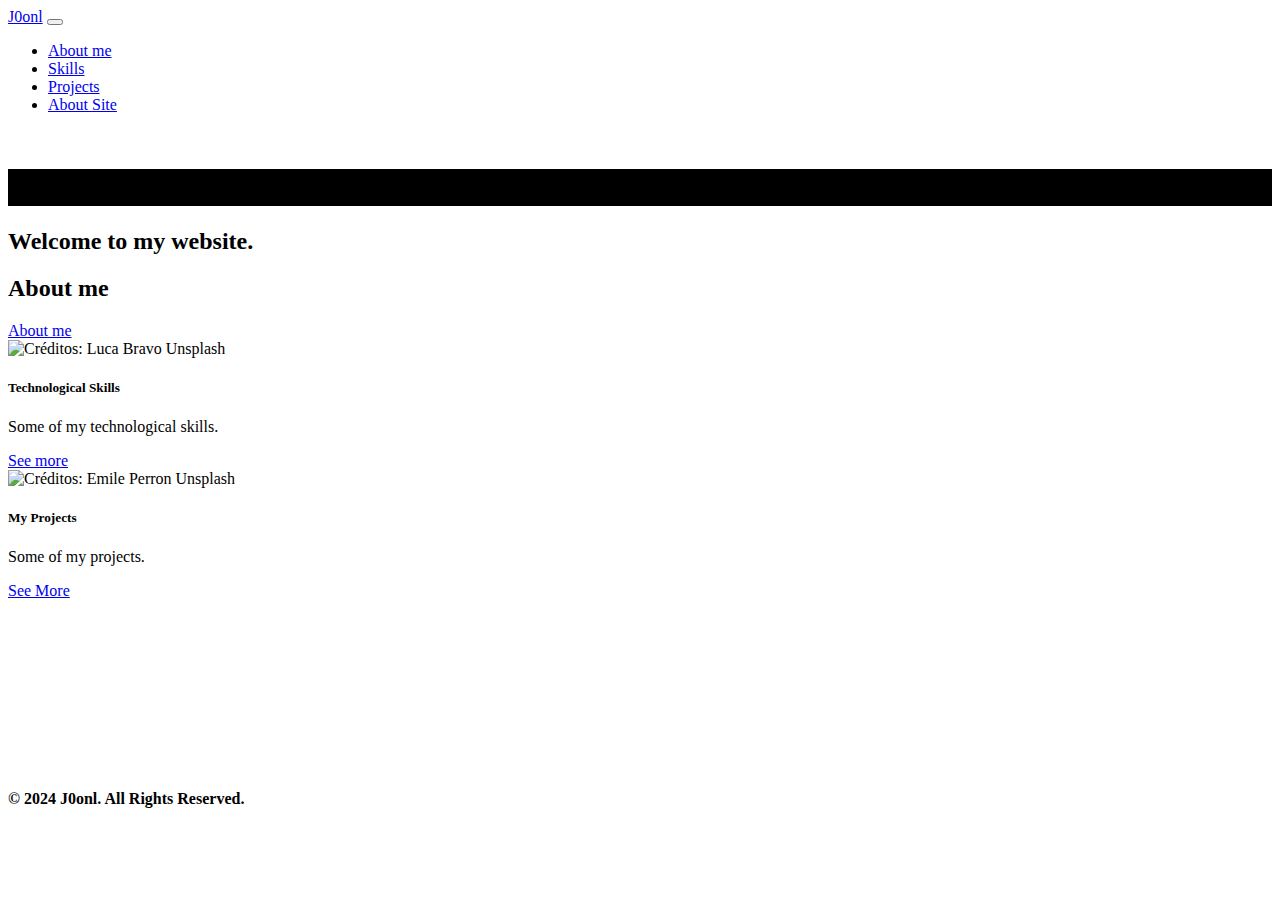
==== index.html @ c53a90ef "Commit de index.html" ====
<!DOCTYPE html>
<html lang="en">
<head>
    <meta charset="UTF-8">
    <meta name="viewport" content="width=device-width, initial-scale=1.0">
    <title>Página pessoal J0onl</title>

    <!-- Adicione os links CDN para os arquivos CSS e JavaScript do Bootstrap -->
    <link href="https://cdn.jsdelivr.net/npm/bootstrap@5.3.2/dist/css/bootstrap.min.css" rel="stylesheet" integrity="sha384-T3c6CoIi6uLrA9TneNEoa7RxnatzjcDSCmG1MXxSR1GAsXEV/Dwwykc2MPK8M2HN" crossorigin="anonymous">
    
    
    <link rel="stylesheet" href="style.css">
    <style>
        .bg-black-gradient{
            background-color: rgb(0, 0, 0);
        }
       

        
    </style>

    
</head>
<body> 
           

    
        
        <div class="row">
            <div class="col">
            <nav class="navbar navbar-expand-lg navbar-dark bg-dark py-1">
                <a class="navbar-brand text-white" href="index.html">J0onl</a>
                <button class="navbar-toggler" type="button" data-toggle="collapse" data-target="#navbarNav" aria-controls="navbarNav" aria-expanded="false" aria-label="Toggle navigation">
                    <span class="navbar-toggler-icon"></span>
                </button>
                <div class="collapse navbar-collapse" id="navbarNav">
                    <ul class="navbar-nav ml-auto">
                        <li class="nav-item">
                            <a class="nav-link text-white" href="aboutme.html">About me</a>
                        </li>
                        <li class="nav-item">
                            <a class="nav-link text-white" href="skills.html">Skills</a>
                        </li>
                        <li class="nav-item">
                            <a class="nav-link text-white" href="projects.html">Projects</a>
                        </li>
                       
                        <li class="nav-item">
                            <a class="nav-link text-white" href="aboutsite.html">About Site</a>
                        </li>
                    </ul>
                </div>
            </nav>
        </div>
        </div>
        <br>
        <header class="jumbotron text-center">
            <div class="row">
                <div class="col">
                    <div class="container p-1 mt-5 mb-3 bg-black-gradient text-white text-center"><h1>J0onl</h1></div>
                    <h2>Welcome to my website.</h2>
                </div>
            </div>
        </header>
    
    
  <!-- Seção Sobre Mim-->
    <section class="container my-5 text-center">      
          <h2>About me</h2>
          <a href="aboutme.html" class="btn btn-success btn-lg">About me</a>      
    </section>

    <!--Secção cards-->
<section class="container d-flex justify-content-center align-items-center my-4" style="min-height: 50vh">
    <div class="row">
        <div class="col-md-6">
            <div class="card mb-2 justify-content-center">
                <img src="img/FreeImagesUnsplash/luca-bravo-9l_326FISzk-unsplash.jpg" class="card-img-top" style="height:250px;" alt="Créditos: Luca Bravo Unsplash">
                <div class="card-body text-center">
                    <h5 class="card-title">Technological Skills</h5>
                    <p class="card-text">Some of my technological skills.</p>
                    <a href="skills.html" class="btn btn-success">See more</a>
                </div>
            </div>
        </div>
        <div class="col-md-6">
            <div class="card mb-2 justify-content-center">
                <img src="img/FreeImagesUnsplash/marvin-meyer-SYTO3xs06fU-unsplash.jpg" class="card-img-top" style="height:250px;" alt="Créditos: Emile Perron Unsplash">
                <div class="card-body text-center">
                    <h5 class="card-title">My Projects</h5>
                    <p class="card-text">Some of my projects.</p>
                    <a href="projects.html" class="btn btn-success">See More</a>
                </div>
            </div>
        </div>
        
    </div>
</section>


<!-- Footer -->
<footer class="footer fixed-bottom bg-dark text-white text-center py-2">
    <strong>&copy; 2024 J0onl. All Rights Reserved. </strong>
</footer>

<!-- jQuery e Bootstrap JS -->
<script src="https://code.jquery.com/jquery-3.5.1.slim.min.js"></script>
<script src="https://cdn.jsdelivr.net/npm/@popperjs/core@2.9.2/dist/umd/popper.min.js"></script>
<script src="https://maxcdn.bootstrapcdn.com/bootstrap/4.5.2/js/bootstrap.min.js"></script>
<!-- JavaScript Personalizado -->
<script src="script.js"></script>


</body>
</html>
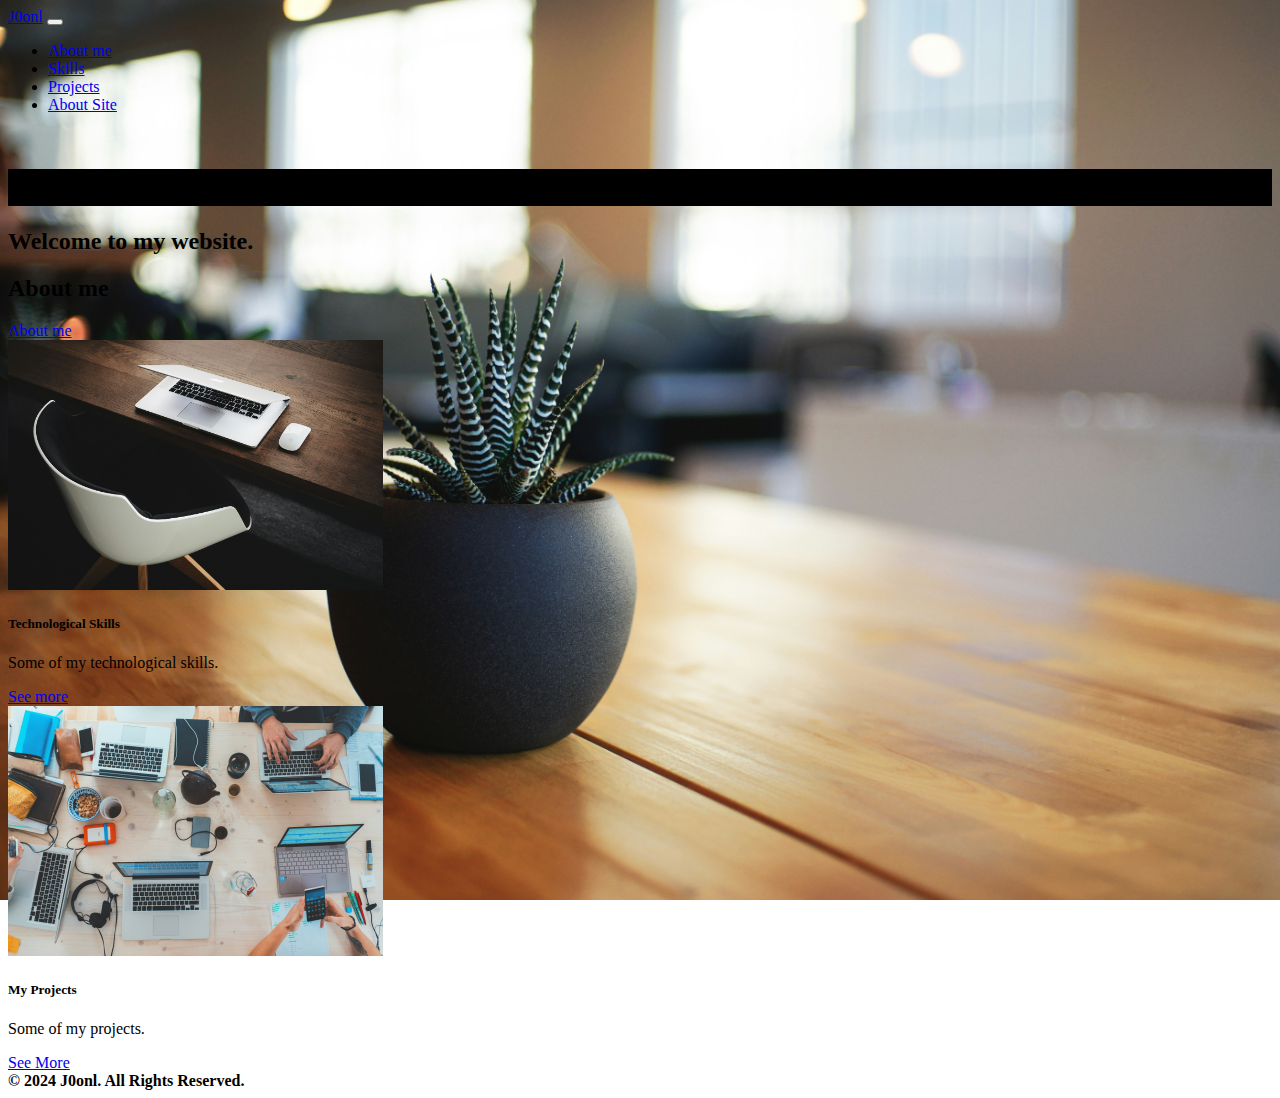
==== commit a6017afe: "Alterações e adicionei ficheiro robots.txt" ====
--- a/index.html
+++ b/index.html
@@ -3,9 +3,9 @@
 <head>
     <meta charset="UTF-8">
     <meta name="viewport" content="width=device-width, initial-scale=1.0">
-    <title>Página pessoal J0onl</title>
+    <title>Webpage J0onl</title>
 
-    <!-- Adicione os links CDN para os arquivos CSS e JavaScript do Bootstrap -->
+    
     <link href="https://cdn.jsdelivr.net/npm/bootstrap@5.3.2/dist/css/bootstrap.min.css" rel="stylesheet" integrity="sha384-T3c6CoIi6uLrA9TneNEoa7RxnatzjcDSCmG1MXxSR1GAsXEV/Dwwykc2MPK8M2HN" crossorigin="anonymous">
     
     
@@ -50,7 +50,7 @@
                         </li>
                     </ul>
                 </div>
-            </nav>
+            </nav> 
         </div>
         </div>
         <br>
@@ -58,19 +58,19 @@
             <div class="row">
                 <div class="col">
                     <div class="container p-1 mt-5 mb-3 bg-black-gradient text-white text-center"><h1>J0onl</h1></div>
-                    <h2>Welcome to my website.</h2>
+                    <div class="card"><div class="card-content text-center"><h2>Welcome to my website.</h2></div></div>
                 </div>
             </div>
         </header>
     
     
-  <!-- Seção Sobre Mim-->
+
     <section class="container my-5 text-center">      
           <h2>About me</h2>
           <a href="aboutme.html" class="btn btn-success btn-lg">About me</a>      
     </section>
 
-    <!--Secção cards-->
+
 <section class="container d-flex justify-content-center align-items-center my-4" style="min-height: 50vh">
     <div class="row">
         <div class="col-md-6">
@@ -98,16 +98,15 @@
 </section>
 
 
-<!-- Footer -->
+
 <footer class="footer fixed-bottom bg-dark text-white text-center py-2">
     <strong>&copy; 2024 J0onl. All Rights Reserved. </strong>
 </footer>
 
-<!-- jQuery e Bootstrap JS -->
+
 <script src="https://code.jquery.com/jquery-3.5.1.slim.min.js"></script>
 <script src="https://cdn.jsdelivr.net/npm/@popperjs/core@2.9.2/dist/umd/popper.min.js"></script>
 <script src="https://maxcdn.bootstrapcdn.com/bootstrap/4.5.2/js/bootstrap.min.js"></script>
-<!-- JavaScript Personalizado -->
 <script src="script.js"></script>
 
 
--- a/style.css
+++ b/style.css
@@ -0,0 +1,6 @@
+body{
+    background-image: url(img/FreeImagesUnsplash/alvin-engler-bIhpiQA009k-unsplash.jpg);
+    background-size: cover;
+    background-repeat: no-repeat;
+    background-attachment: fixed;
+}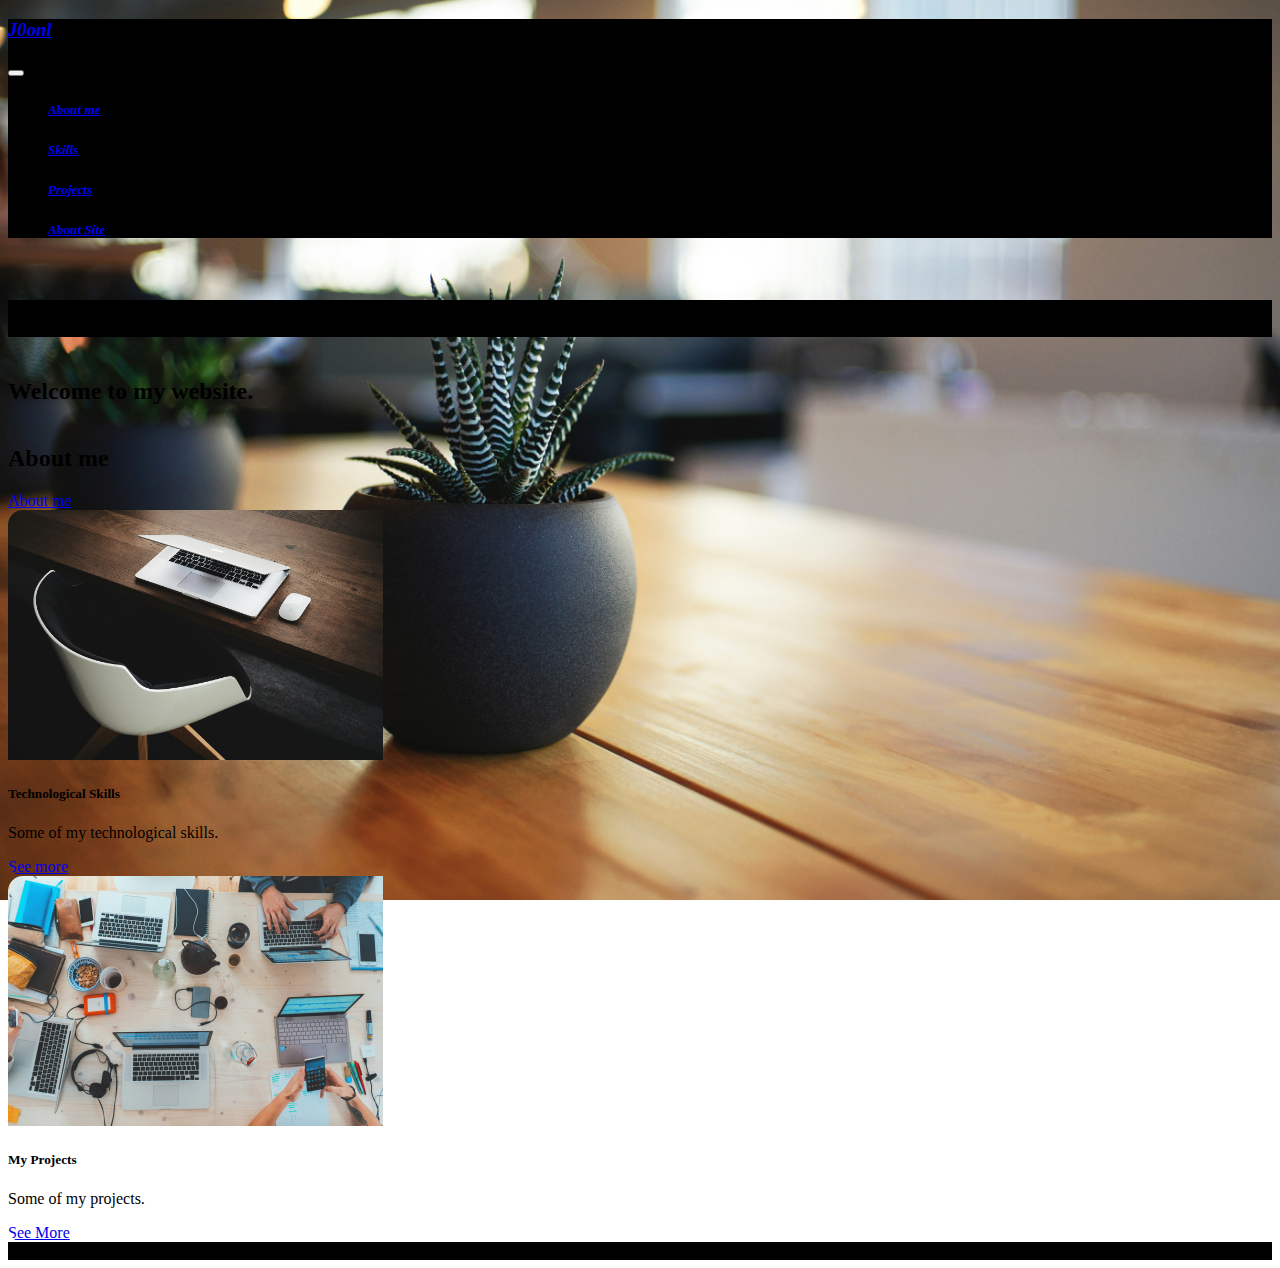
==== commit ef6ffaab: "mais alterações ao layout e design" ====
--- a/index.html
+++ b/index.html
@@ -28,25 +28,25 @@
         
         <div class="row">
             <div class="col">
-            <nav class="navbar navbar-expand-lg navbar-dark bg-dark py-1">
-                <a class="navbar-brand text-white" href="index.html">J0onl</a>
+            <nav class="navbar bg-black-gradient border-bottom border-body py-1 fixed-top" data-bs-theme="dark">
+                <a class="navbar-brand text-white p-2" href="index.html"><h3><b><i>J0onl</i></b></h3></a>
                 <button class="navbar-toggler" type="button" data-toggle="collapse" data-target="#navbarNav" aria-controls="navbarNav" aria-expanded="false" aria-label="Toggle navigation">
                     <span class="navbar-toggler-icon"></span>
                 </button>
-                <div class="collapse navbar-collapse" id="navbarNav">
+                <div class="collapse navbar-collapse text-center" id="navbarNav">
                     <ul class="navbar-nav ml-auto">
                         <li class="nav-item">
-                            <a class="nav-link text-white" href="aboutme.html">About me</a>
+                            <a class="nav-link text-white" href="aboutme.html"><h5><b><i><u>About me</u></i></b></h5></a>
                         </li>
                         <li class="nav-item">
-                            <a class="nav-link text-white" href="skills.html">Skills</a>
+                            <a class="nav-link text-white" href="skills.html"><h5><b><i><u>Skills</u></i></b></a>
                         </li>
                         <li class="nav-item">
-                            <a class="nav-link text-white" href="projects.html">Projects</a>
+                            <a class="nav-link text-white" href="projects.html"><h5><b><i><u>Projects</u></i></b></a>
                         </li>
                        
                         <li class="nav-item">
-                            <a class="nav-link text-white" href="aboutsite.html">About Site</a>
+                            <a class="nav-link text-white" href="aboutsite.html"><h5><b><i><u>About Site</u></i></b></a>
                         </li>
                     </ul>
                 </div>
@@ -54,7 +54,7 @@
         </div>
         </div>
         <br>
-        <header class="jumbotron text-center">
+        <header class="jumbotron text-center mt-5">
             <div class="row">
                 <div class="col">
                     <div class="container p-1 mt-5 mb-3 bg-black-gradient text-white text-center"><h1>J0onl</h1></div>
@@ -71,10 +71,10 @@
     </section>
 
 
-<section class="container d-flex justify-content-center align-items-center my-4" style="min-height: 50vh">
+<section class="container d-flex justify-content-center align-items-center my-4 mb-5" style="min-height: 50vh">
     <div class="row">
-        <div class="col-md-6">
-            <div class="card mb-2 justify-content-center">
+        <div class="col-sm-12 col-md-6 col-lg-6">
+            <div class="card mb-2 justify-content-center d-flex">
                 <img src="img/FreeImagesUnsplash/luca-bravo-9l_326FISzk-unsplash.jpg" class="card-img-top" style="height:250px;" alt="Créditos: Luca Bravo Unsplash">
                 <div class="card-body text-center">
                     <h5 class="card-title">Technological Skills</h5>
@@ -83,8 +83,8 @@
                 </div>
             </div>
         </div>
-        <div class="col-md-6">
-            <div class="card mb-2 justify-content-center">
+        <div class="col-sm-12 col-md-6 col-lg-6">
+            <div class="card mb-2 justify-content-center d-flex">
                 <img src="img/FreeImagesUnsplash/marvin-meyer-SYTO3xs06fU-unsplash.jpg" class="card-img-top" style="height:250px;" alt="Créditos: Emile Perron Unsplash">
                 <div class="card-body text-center">
                     <h5 class="card-title">My Projects</h5>
@@ -99,7 +99,7 @@
 
 
 
-<footer class="footer fixed-bottom bg-dark text-white text-center py-2">
+<footer class="footer fixed-bottom bg-black-gradient text-white text-center py-2">
     <strong>&copy; 2024 J0onl. All Rights Reserved. </strong>
 </footer>
 
--- a/style.css
+++ b/style.css
@@ -3,4 +3,14 @@
     background-size: cover;
     background-repeat: no-repeat;
     background-attachment: fixed;
-}+}
+
+.table {
+    border-radius: 30px; 
+    overflow: hidden; 
+  }
+
+  .card{
+    border-radius: 15px;
+    overflow:hidden;
+  }